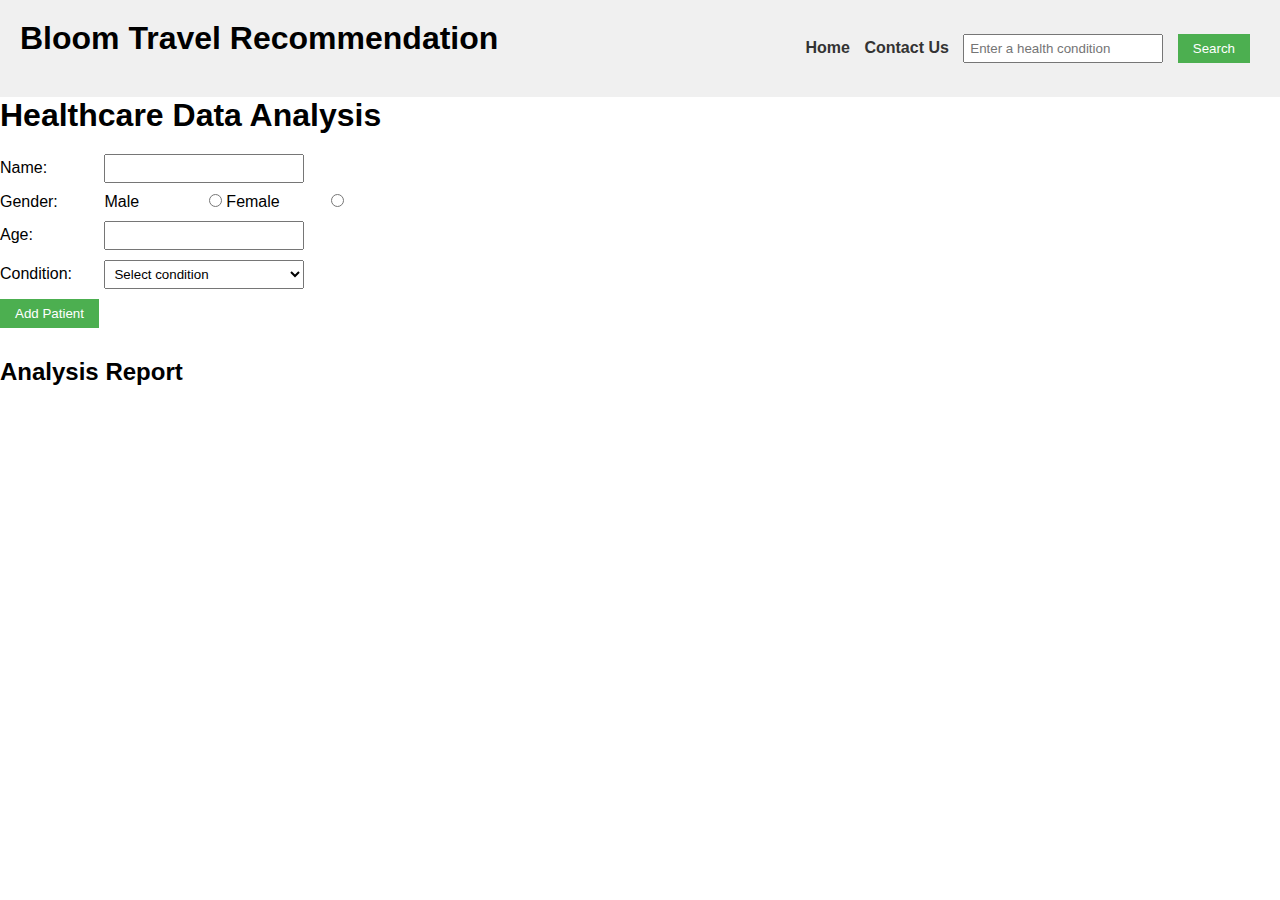
==== travelRecommendation/index.html @ 751ae05e "First commit for the final project - travel recommendation" ====
<!DOCTYPE html>
<html lang="en">
<head>
    <meta charset="UTF-8">
    <title>Travel Recommendation</title>
    <link rel="stylesheet" href="./travel_recommendation.css">
</head>
<body>
    <nav>
        <h1>Bloom Travel Recommendation</h1>
        <ul>
            <li><a href="./index.html" id="home">Home </a></li>
            <li><a href="./travel_contact.html" id="contact">Contact Us </a></li>
            <li><input type="text" id="conditionInput" placeholder="Enter a health condition">  </li>
            <li>
                <button id='btnSearch'>Search</button>
            </li>

        </ul>
    </nav>
    <div class="container">
        <div class="analysisForm">
            <h1>Healthcare Data Analysis</h1>
            <div>
                <label for="name">Name:</label>
                <input type="text" id="name">
            </div>
            <div>
                <label>Gender:</label>
                <label for="male">Male</label>
                <input type="radio" name="gender" id="male" value="Male">
                <label for="female">Female</label>
                <input type="radio" name="gender" id="female" value="Female">
            </div>
            <div>
                <label for="age">Age:</label>
                <input type="number" id="age">
            </div>
            <div>
                <label for="condition">Condition:</label>
                <select id="condition">
                    <option value="">Select condition</option>
                    <option value="Diabetes">Diabetes</option>
                    <option value="Thyroid">Thyroid</option>
                    <option value="High Blood Pressure">High Blood Pressure</option>
                </select>
            </div>
            <button id="addPatient">Add Patient</button>
            <h2>Analysis Report</h2>
            <div id="report"></div>
        </div>
        <div class="searchCondition">
            <div id="result"></div>
        </div>
    </div>
    <script src="./health_analysis.js"></script>
</body>
</html>
---- travelRecommendation/travel_recommendation.css ----
/* Basic CSS for the navigation bar */

* {
    margin: 0;
    padding: 0;
    box-sizing: border-box;
}

nav {
    background-color: #f0f0f0;
    padding: 20px;
    display: flex;
    align-items: center;
    justify-content: space-between;
}

    nav ul {
        list-style-type: none;
        /* padding: 0; */
    }

        nav ul li {
            display: inline;
            margin-right: 10px;
        }

    nav a {
        text-decoration: none;
        color: #333;
        font-weight: bold;
    }

/* Basic CSS for the form elements */
body {
    font-family: Arial, sans-serif;
    /* margin: 20px; */
}

h1 {
    margin-bottom: 20px;
}

div {
    margin-bottom: 10px;
}

label {
    display: inline-block;
    width: 100px;
}

input[type="text"],
input[type="number"],
select {
    width: 200px;
    padding: 5px;
}

button {
    padding: 7px 15px;
    background-color: #4CAF50;
    color: white;
    border: none;
    cursor: pointer;
}

    button:hover {
        background-color: #45a049;
    }

/* Basic CSS for the report section */
h2 {
    margin-top: 30px;
}

#report, #result {
    padding: 10px;
    max-width: 400px;
    word-wrap: break-word;
}

#result {
    height: 400px;
    width: 500px;
    display: flex;
    align-items: center;
    justify-content: space-around;
    flex-direction: column;
}

    #result img {
        width: 200px;
        height: 100px;
    }
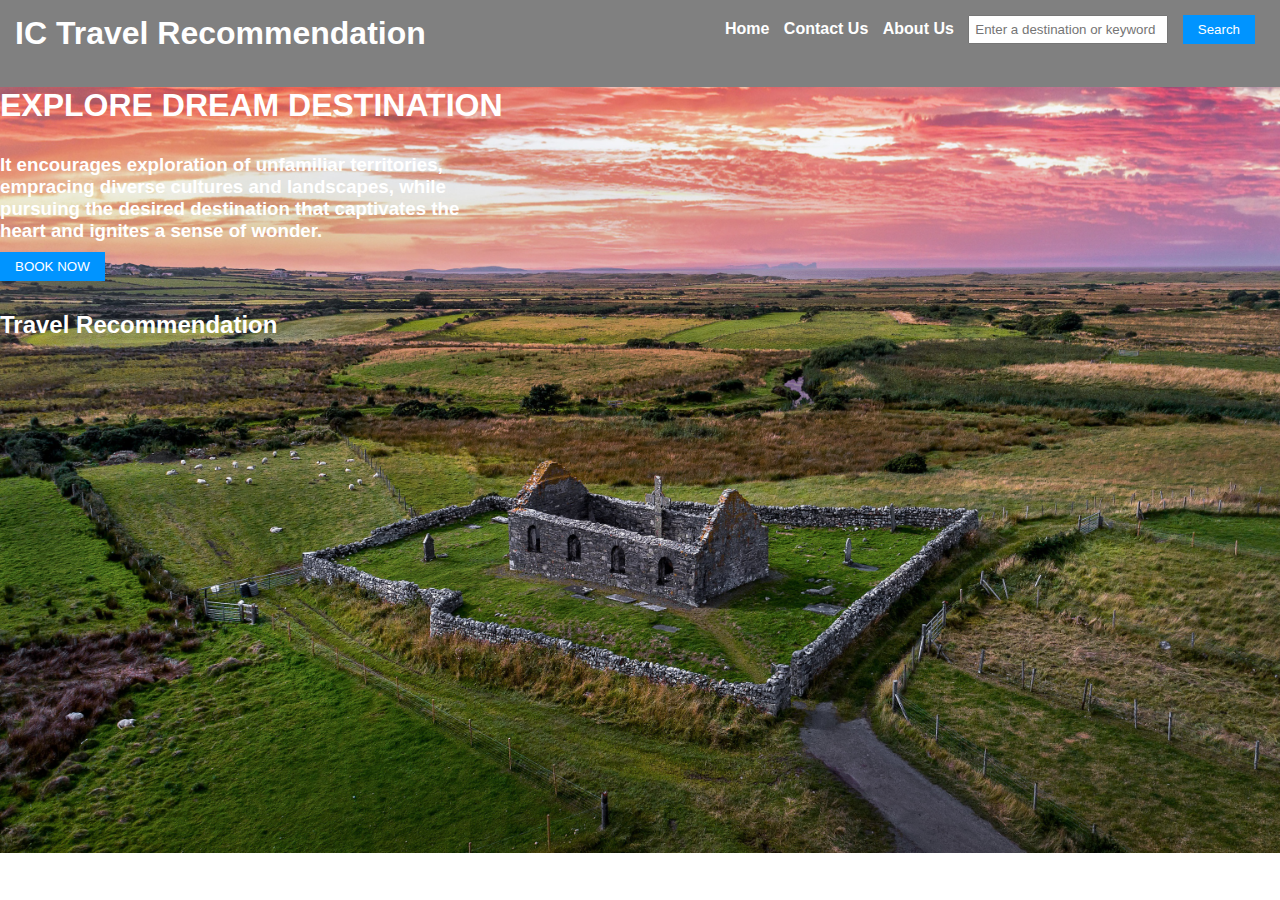
==== commit c34f101b: "Second commit for travel app" ====
--- a/travelRecommendation/index.html
+++ b/travelRecommendation/index.html
@@ -5,13 +5,14 @@
     <title>Travel Recommendation</title>
     <link rel="stylesheet" href="./travel_recommendation.css">
 </head>
-<body>
+<body style="background-image: url('img/about.jpg'); background-size: 100%; background-repeat:no-repeat">
     <nav>
-        <h1>Bloom Travel Recommendation</h1>
+        <h1>IC Travel Recommendation</h1>
         <ul>
             <li><a href="./index.html" id="home">Home </a></li>
             <li><a href="./travel_contact.html" id="contact">Contact Us </a></li>
-            <li><input type="text" id="conditionInput" placeholder="Enter a health condition">  </li>
+            <li><a href="./travel_about.html" id="about">About Us </a></li>
+            <li><input type="text" id="destinationInput" placeholder="Enter a destination or keyword">  </li>
             <li>
                 <button id='btnSearch'>Search</button>
             </li>
@@ -19,40 +20,47 @@
         </ul>
     </nav>
     <div class="container">
-        <div class="analysisForm">
-            <h1>Healthcare Data Analysis</h1>
+        <div class="Common">
+            <h1>EXPLORE DREAM DESTINATION</h1>
             <div>
-                <label for="name">Name:</label>
-                <input type="text" id="name">
+                <h3>
+                    It encourages exploration of unfamiliar territories,
+                    empracing diverse cultures and landscapes, while pursuing the desired
+                    destination that captivates the heart and ignites a sense of wonder.
+                </h3>
             </div>
-            <div>
-                <label>Gender:</label>
-                <label for="male">Male</label>
-                <input type="radio" name="gender" id="male" value="Male">
-                <label for="female">Female</label>
-                <input type="radio" name="gender" id="female" value="Female">
-            </div>
-            <div>
-                <label for="age">Age:</label>
-                <input type="number" id="age">
-            </div>
-            <div>
-                <label for="condition">Condition:</label>
-                <select id="condition">
-                    <option value="">Select condition</option>
-                    <option value="Diabetes">Diabetes</option>
-                    <option value="Thyroid">Thyroid</option>
-                    <option value="High Blood Pressure">High Blood Pressure</option>
-                </select>
-            </div>
-            <button id="addPatient">Add Patient</button>
-            <h2>Analysis Report</h2>
-            <div id="report"></div>
+            <button id="bookNow">BOOK NOW</button>
+           
         </div>
+        
+    </div>
+    <div class="result">
+        <h2>Travel Recommendation</h2>
         <div class="searchCondition">
             <div id="result"></div>
         </div>
     </div>
-    <script src="./health_analysis.js"></script>
+   
+    <!--another div for testing-->
+
+
+    <!--<header>
+        <code>&#60;header&#62;</code>
+    </header>
+
+    <section>
+        <code>&#60;section&#62; <br> float: left;</code>
+    </section>
+
+    <aside>
+        <code>&#60;aside&#62; <br> float: right;</code>
+    </aside>
+
+    <footer>
+        <code>&#60;footer&#62; <br> clear: both;</code>
+    </footer>-->
+
+
+    <script src="./travel_recommendation.js"></script>
 </body>
 </html>--- a/travelRecommendation/travel_recommendation.css
+++ b/travelRecommendation/travel_recommendation.css
@@ -2,15 +2,15 @@
 
 * {
     margin: 0;
-    padding: 0;
+    padding: 20;
     box-sizing: border-box;
 }
 
 nav {
-    background-color: #f0f0f0;
-    padding: 20px;
+    background-color: #808080;
+    padding: 15px;
     display: flex;
-    align-items: center;
+    align-items: normal;
     justify-content: space-between;
 }
 
@@ -26,13 +26,14 @@
 
     nav a {
         text-decoration: none;
-        color: #333;
+        color: white;
         font-weight: bold;
     }
 
 /* Basic CSS for the form elements */
 body {
     font-family: Arial, sans-serif;
+    color: white;
     /* margin: 20px; */
 }
 
@@ -58,37 +59,82 @@
 
 button {
     padding: 7px 15px;
-    background-color: #4CAF50;
+    background-color: #0094ff;
     color: white;
     border: none;
     cursor: pointer;
 }
 
     button:hover {
-        background-color: #45a049;
+        background-color: #262fc8;
     }
 
 /* Basic CSS for the report section */
 h2 {
     margin-top: 30px;
+   /* float: right;
+    width: 30%;*/
 }
 
 #report, #result {
     padding: 10px;
     max-width: 400px;
     word-wrap: break-word;
+    /*float: right;
+    width: 30%;*/
 }
 
 #result {
     height: 400px;
     width: 500px;
     display: flex;
-    align-items: center;
+    align-items: stretch;
     justify-content: space-around;
     flex-direction: column;
 }
 
     #result img {
         width: 200px;
-        height: 100px;
+        height: 100 px;
     }
+
+h3 {
+    margin-top: 30px;
+    max-width: 500px;
+    word-wrap: break-word;
+}
+
+
+/*add on*/
+
+/*code {
+    background: #2db34a;
+    border-radius: 6px;
+    color: #fff;
+    display: block;
+    font: 14px/24px "Source Code Pro", Inconsolata, "Lucida Console", Terminal, "Courier New", Courier;
+    padding: 24px 15px;
+    text-align: center;
+}
+
+header,
+section,
+aside,
+footer {
+    margin: 0 1.5% 24px 1.5%;
+}
+
+section {
+    float: left;
+    width: 63%;
+}
+
+aside {
+    float: right;
+    width: 30%;
+}
+
+footer {
+    clear: both;
+    margin-bottom: 0;
+}*/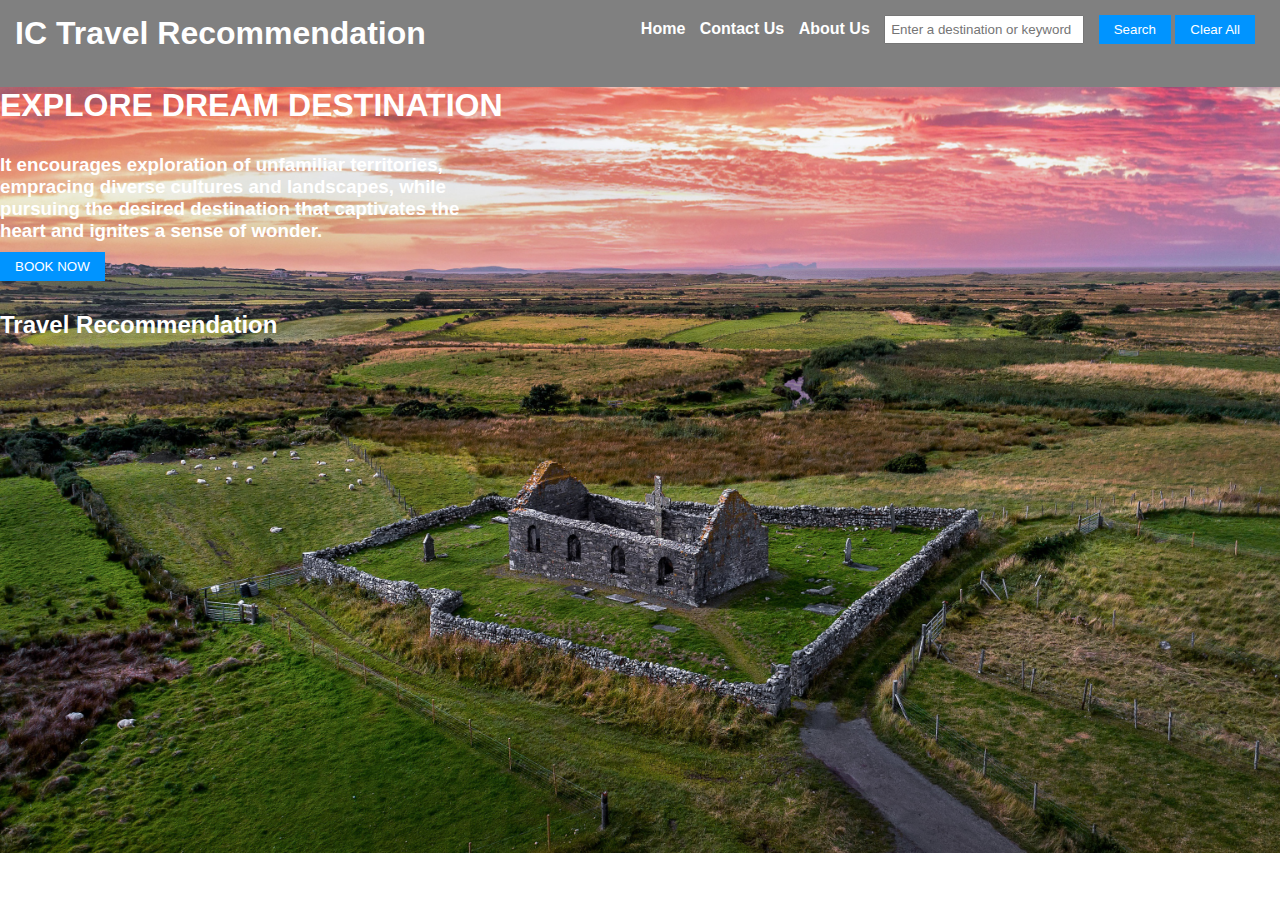
==== commit 76d70993: "Final commit for travel app" ====
--- a/travelRecommendation/index.html
+++ b/travelRecommendation/index.html
@@ -15,6 +15,7 @@
             <li><input type="text" id="destinationInput" placeholder="Enter a destination or keyword">  </li>
             <li>
                 <button id='btnSearch'>Search</button>
+                <button id="clearAllBtn">Clear All</button>
             </li>
 
         </ul>
